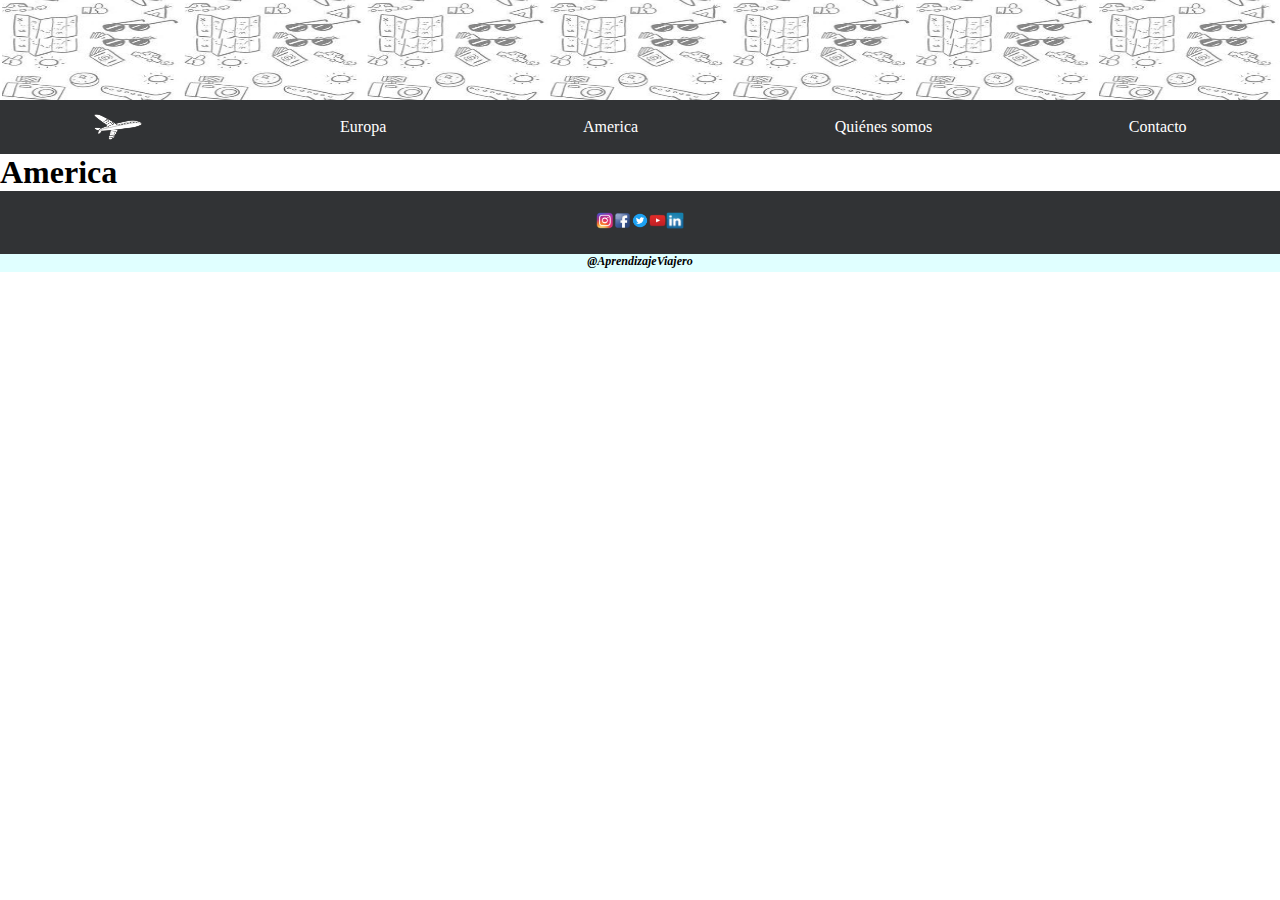
==== pages/america.html @ e60df20d "first commit" ====
<!DOCTYPE html>
<html lang="en">

<head>
    <meta charset="UTF-8">
    <meta name="viewport" content="width=device-width, initial-scale=1.0">
    <title>Document</title>
    <link rel="stylesheet" href="../css/styles.css">
</head>

<body>
    <header class="header"></header>

    <nav>
        <ul class="nav">
            <a href="../index.html"><img src="../icons/avion-home.png" alt="✈"></a>
            <li class="links"><a href="./europa.html">Europa</a></li>
            <li class="links"><a href="america.html">America</a></li>
            <li class="links"><a href="./quienes-somos.html">Quiénes somos</a></li>
            <li class="links"><a href="./contacto.html">Contacto</a></li>
        </ul>
    </nav>
    <h1>America</h1>
    <footer class="footer">
        <a href="#"><img class="footer-iconos" src="../icons/instagram.png" alt=""></a>
        <a href="#"><img class="footer-iconos" src="../icons/facebook.png" alt=""></a>
        <a href="#"><img class="footer-iconos" src="../icons/twitter.png" alt=""></a>
        <a href="https://www.youtube.com/aprendizajeviajero"><img class="footer-iconos" src="../icons/youtube.png"
                alt=""></a>
        <a href="#"><img class="footer-iconos" src="../icons/linkedin.png" alt=""></a>


    </footer>
    <div class="post-footer">
        <h2>@AprendizajeViajero</h2>
    </div>
</body>

</html>
---- css/styles.css ----
/* Reset */
* {
    margin: 0;
    padding: 0;
    text-decoration: none;
    list-style-type: none;
}

/* Body */



/* Header */


.header {
    background-image: url(/images/header-viajero.jpg);
    background-position: center;
    height: 10vh;
    background-repeat: round;
    padding-top: 10px;
}

/* Nav */



.nav {
    display: flex;
    justify-content: space-around;
    align-items: center;
    gap: 10px;
    background: rgb(49, 51, 53);
    height: auto;
    width: 100%;
}

.nav a:hover {
    display: block;
    background: #434343;
}

.nav a {
    display: block;
    color: white;

}



.desplegable {
    float: right;
}

/* Main */
.main {
    background: lightcyan;
}

/* Section */
.bienvenidos {
    display: flex;
    justify-content: space-between;

}

.parrafos-bienvenidos {
    display: flex;
    flex-direction: column;
    gap: 10px;
    margin: 10px;
}

.img-bienvenidos {
    height: 15rem;
    margin: 10px;
}

.articulos {
    border: solid 1px lightgreen;
    margin: 0 10px 0 10px;
    padding: 5px;
}

.youtube-link {
    display: flex;
    justify-content: center;
    background: rgb(49, 51, 53);
}

.youtube-boton {
    display: flex;
    justify-content: center;
    align-items: center;
    gap: 5px;
    background: #FF0000;
    border-radius: 5px;
    color: white;
    margin: 5px;
    padding: 0 7px;

}

.icono-youtube-grande {
    height: 1.5rem;
    width: 1.5rem;


}

/* Aside */
.aside {
    text-align: center;
    text-decoration: underline;
    margin-bottom: 20px;
}

.aside h2 {
    margin: 20px 0 20px 0;
}

.galeria-videos {
    display: flex;
    justify-content: center;
    flex-wrap: wrap;
    gap: 20px;
}


/* Footer */

.footer {
    display: flex;
    justify-content: center;
    align-items: center;
    /* gap: 10px; */
    background: rgb(49, 51, 53);
    height: 7vh;
}

.footer a {
    color: white;
}

.footer-iconos {
    width: 1.1rem;
    height: 1.1rem;
}

.footer-iconos:hover {
    opacity: 95%;
    width: 1.6rem;
    height: 1.6rem;
}

.post-footer {
    background: lightcyan;
    height: 2vh;
    color: black;
    font-size: 0.5rem;
    text-align: center;
    font-style: italic;
}


/* Gadgets */

/* Contacto */

.form {
    background: lightcyan;
    height: 100vh;
    padding-left: 10px;

}

.pre-formulario {
    margin-bottom: 20px;
}

.dossier {
    color: red;
    font-family: 'Roboto', sans-serif;
    font-weight: 700;
}

.dossier:hover {
    text-decoration: underline;
}

/* Contacto/ Formulario */

.formulario {
    display: flex;
    flex-direction: column;
    gap: 30px;
    margin-top: 10px;
}


.formulario textarea {
    resize: none;
    background: lightgrey;
    padding: 7px 0 0 7px;
}


.formulario input {
    background: lightgrey;
    height: 2rem;
}

.btn-form:hover {
    opacity: 150%;
}
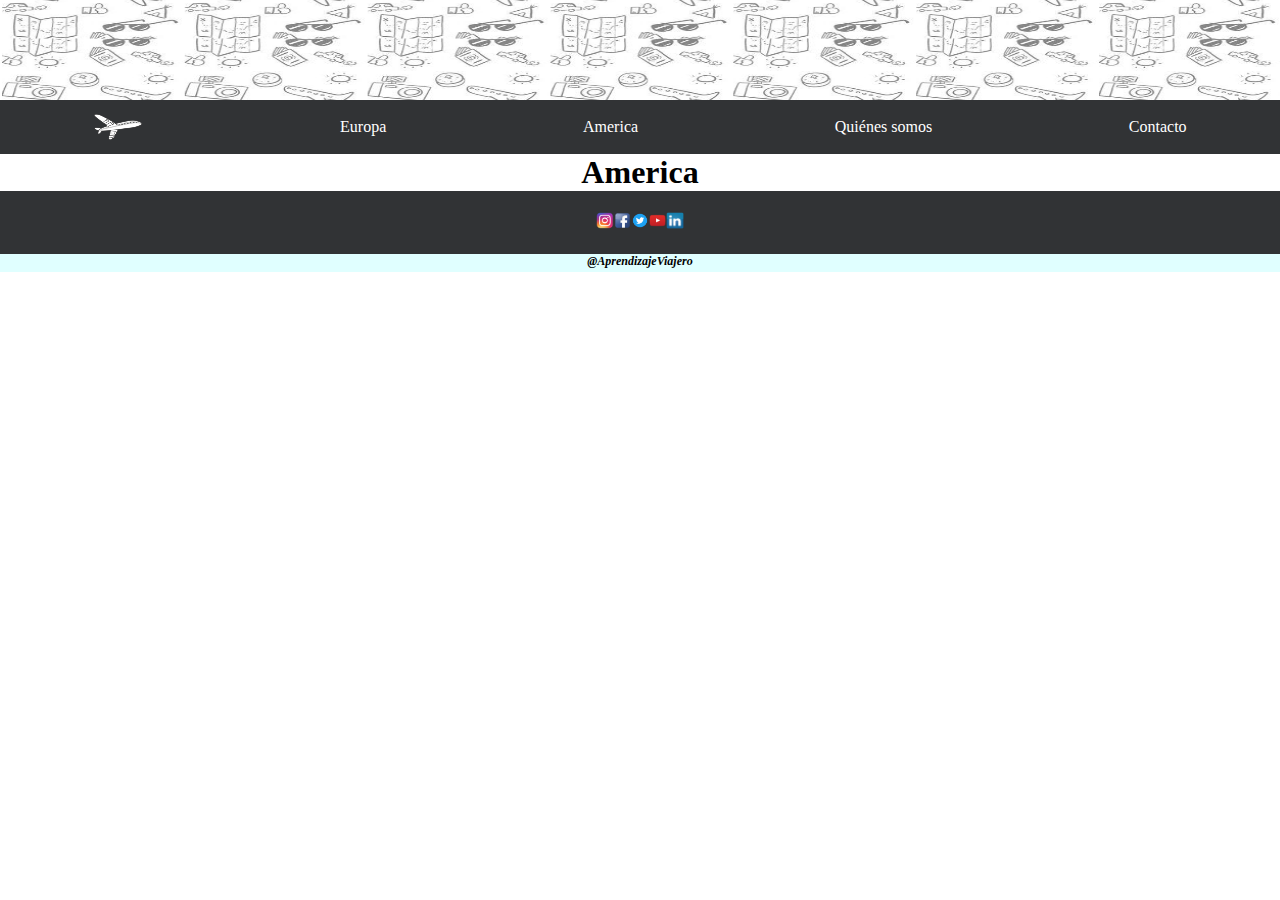
==== commit 562d1dc2: "Agregue Bootstrap" ====
--- a/pages/america.html
+++ b/pages/america.html
@@ -4,7 +4,7 @@
 <head>
     <meta charset="UTF-8">
     <meta name="viewport" content="width=device-width, initial-scale=1.0">
-    <title>Document</title>
+    <title>America</title>
     <link rel="stylesheet" href="../css/styles.css">
 </head>
 
@@ -20,7 +20,7 @@
             <li class="links"><a href="./contacto.html">Contacto</a></li>
         </ul>
     </nav>
-    <h1>America</h1>
+    <h1 id="titulo">America</h1>
     <footer class="footer">
         <a href="#"><img class="footer-iconos" src="../icons/instagram.png" alt=""></a>
         <a href="#"><img class="footer-iconos" src="../icons/facebook.png" alt=""></a>
--- a/css/styles.css
+++ b/css/styles.css
@@ -6,11 +6,8 @@
     list-style-type: none;
 }
 
-/* Body */
-
-
-
-/* Header */
+
+/*  Inicio Header */
 
 
 .header {
@@ -21,9 +18,6 @@
     padding-top: 10px;
 }
 
-/* Nav */
-
-
 
 .nav {
     display: flex;
@@ -46,18 +40,21 @@
 
 }
 
-
-
 .desplegable {
     float: right;
 }
 
-/* Main */
+/*  Fin Header */
+
+/* Inicio Main */
 .main {
     background: lightcyan;
 }
 
-/* Section */
+#titulo {
+    text-align: center;
+}
+
 .bienvenidos {
     display: flex;
     justify-content: space-between;
@@ -108,7 +105,6 @@
 
 }
 
-/* Aside */
 .aside {
     text-align: center;
     text-decoration: underline;
@@ -126,8 +122,9 @@
     gap: 20px;
 }
 
-
-/* Footer */
+/* Fin Main */
+
+/* Inicio Footer */
 
 .footer {
     display: flex;
@@ -163,9 +160,9 @@
 }
 
 
-/* Gadgets */
-
-/* Contacto */
+/* Fin Footer */
+
+/* Inicio Contacto */
 
 .form {
     background: lightcyan;
@@ -212,4 +209,27 @@
 
 .btn-form:hover {
     opacity: 150%;
-}+}
+
+/* Fin Contacto */
+
+
+/* Inicio Europa */
+.carrusel {
+    display: flex;
+    justify-content: center;
+    align-items: center;
+    background: rgb(49, 51, 53);
+    border: solid lightcyan;
+}
+
+
+.carousel-inner img {
+    height: 400px;
+    width: 400px;
+    object-fit: cover;
+
+}
+
+
+/* Media Queries */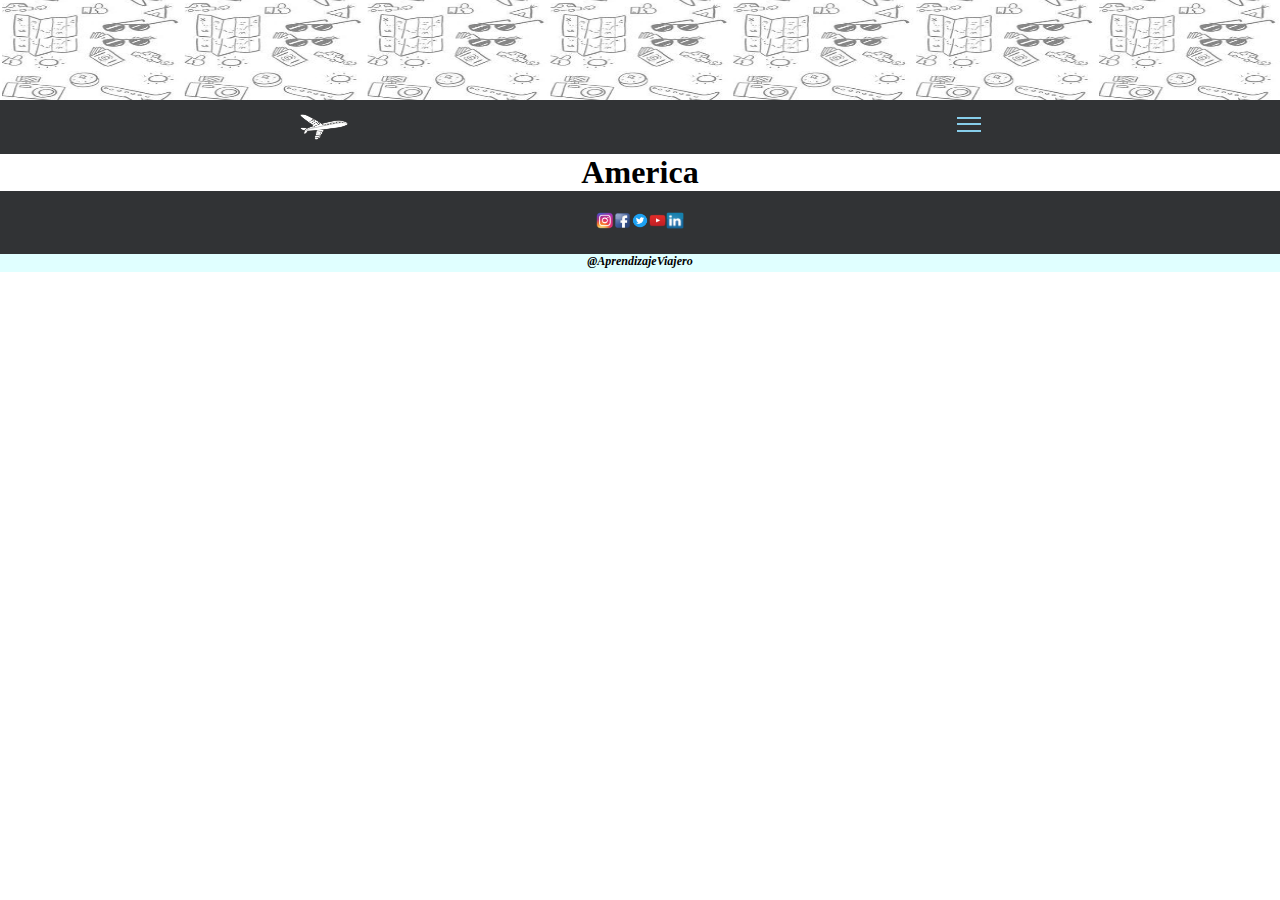
==== commit 160900b3: "Hice el responsive" ====
--- a/pages/america.html
+++ b/pages/america.html
@@ -13,13 +13,22 @@
 
     <nav>
         <ul class="nav">
-            <a href="../index.html"><img src="../icons/avion-home.png" alt="✈"></a>
-            <li class="links"><a href="./europa.html">Europa</a></li>
-            <li class="links"><a href="america.html">America</a></li>
-            <li class="links"><a href="./quienes-somos.html">Quiénes somos</a></li>
-            <li class="links"><a href="./contacto.html">Contacto</a></li>
+            <a href="index.html"><img src="../icons/avion-home.png" alt="✈"></a>
+
+            <li class="boton-nav">
+                <div></div>
+                <div></div>
+                <div></div>
+                <ul class="links">
+                    <li class="link"><a href="/pages/europa.html">Europa</a></li>
+                    <li class="link"><a href="/pages/america.html">America</a></li>
+                    <li class="link"><a href="/pages/quienes-somos.html">Quiénes somos</a></li>
+                    <li class="link"><a href="/pages/contacto.html">Contacto</a></li>
+                </ul>
+            </li>
         </ul>
     </nav>
+
     <h1 id="titulo">America</h1>
     <footer class="footer">
         <a href="#"><img class="footer-iconos" src="../icons/instagram.png" alt=""></a>
--- a/css/styles.css
+++ b/css/styles.css
@@ -18,6 +18,60 @@
     padding-top: 10px;
 }
 
+/* Boton nav */
+.boton-nav {
+    cursor: pointer;
+    display: flex;
+    flex-direction: column;
+    width: 1.5rem;
+    height: 1.3rem;
+    background: transparent;
+    gap: .30rem;
+}
+
+.boton-nav div {
+    background: skyblue;
+    height: 2px;
+    width: 100%;
+    transition: all .5s;
+    transform-origin: left;
+}
+
+
+/* Fin Boton nav */
+
+/* Ventana Desplegable */
+
+
+.boton-nav a {
+    background-color: rgb(49, 51, 53);
+    color: #fff;
+    padding: 10px 12px;
+    display: block;
+    z-index: 10;
+}
+
+.boton-nav a:hover {
+    background-color: #434343;
+}
+
+.links {
+    display: none;
+    position: absolute;
+    min-width: 200px;
+}
+
+.boton-nav:hover>ul {
+    display: block;
+}
+
+.link {
+    position: relative;
+}
+
+.nav>li {
+    float: left;
+}
 
 .nav {
     display: flex;
@@ -37,12 +91,9 @@
 .nav a {
     display: block;
     color: white;
-
-}
-
-.desplegable {
-    float: right;
-}
+}
+
+
 
 /*  Fin Header */
 
@@ -133,6 +184,7 @@
     /* gap: 10px; */
     background: rgb(49, 51, 53);
     height: 7vh;
+    width: 100%;
 }
 
 .footer a {
@@ -228,8 +280,54 @@
     height: 400px;
     width: 400px;
     object-fit: cover;
-
-}
-
-
-/* Media Queries */+    z-index: -10;
+
+}
+
+
+/* Media Queries */
+
+
+@media screen and (max-width: 679px) {
+    .bienvenidos {
+        display: flex;
+        flex-direction: column;
+        justify-content: center;
+        align-items: center;
+    }
+
+    .carousel-inner img {
+        height: 250px;
+        width: 100%;
+
+    }
+
+    .post-footer h2 {
+        font-size: 20px;
+    }
+}
+
+
+@media screen and (max-width: 430px) {
+
+
+
+    .post-footer h2 {
+        font-size: 15px;
+
+    }
+
+
+}
+
+@media screen and (max-width: 145px) {
+
+
+
+    .post-footer h2 {
+        font-size: 10px;
+
+    }
+
+
+}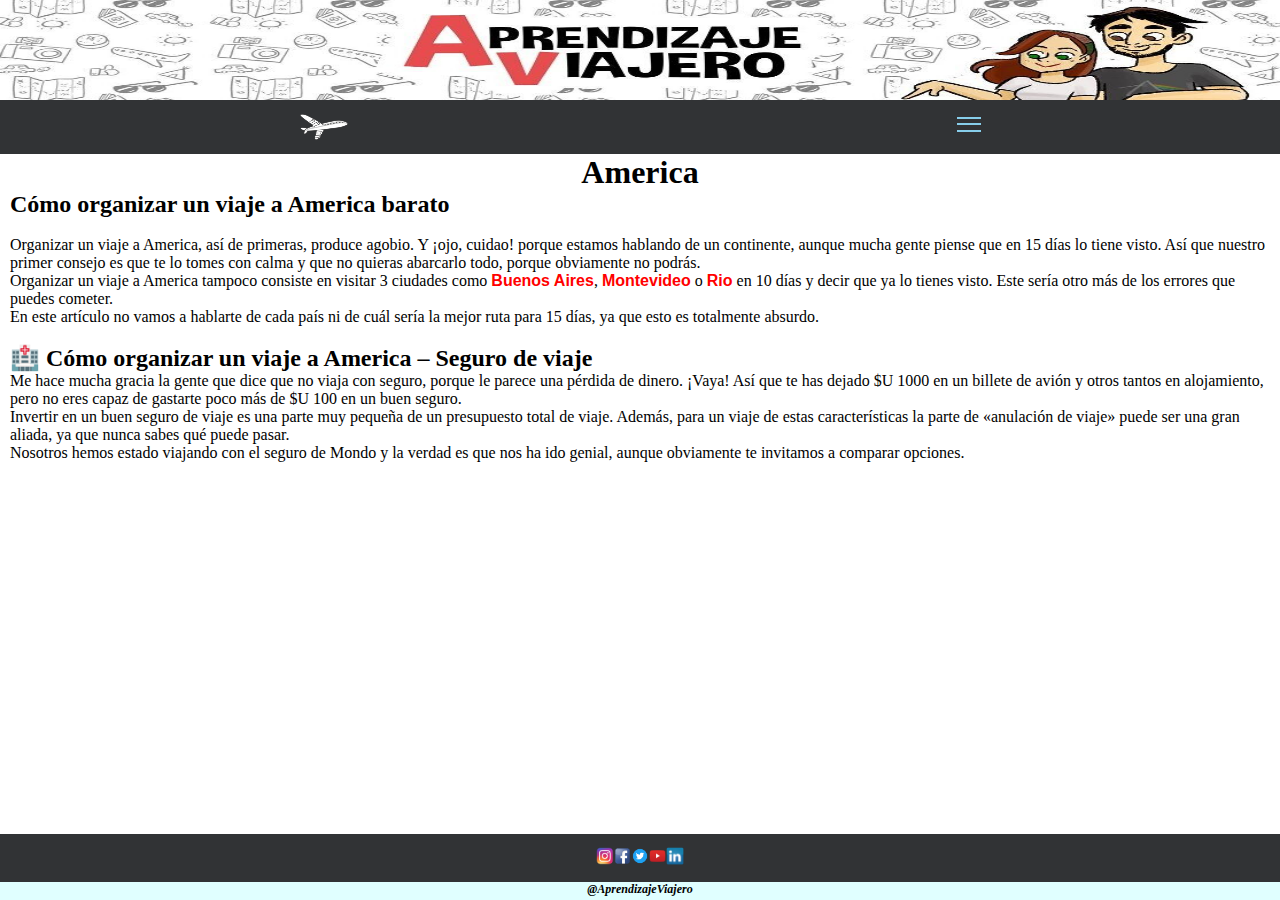
==== commit 2f15e1ee: "Cambie header, ingrese contenido en las paginas, arregle el responsive" ====
--- a/pages/america.html
+++ b/pages/america.html
@@ -10,26 +10,73 @@
 
 <body>
     <header class="header"></header>
+    <!-- Fin Header -->
 
+    <!-- Inicio Nav -->
     <nav>
         <ul class="nav">
-            <a href="index.html"><img src="../icons/avion-home.png" alt="✈"></a>
+            <a href="../index.html"><img src="../icons/avion-home.png" alt="✈"></a>
 
             <li class="boton-nav">
                 <div></div>
                 <div></div>
                 <div></div>
                 <ul class="links">
-                    <li class="link"><a href="/pages/europa.html">Europa</a></li>
-                    <li class="link"><a href="/pages/america.html">America</a></li>
-                    <li class="link"><a href="/pages/quienes-somos.html">Quiénes somos</a></li>
-                    <li class="link"><a href="/pages/contacto.html">Contacto</a></li>
+                    <li class="link"><a href="../index.html">Inicio</a></li>
+                    <li class="link"><a href="./europa.html">Europa</a></li>
+                    <li class="link"><a href="./america.html">America</a></li>
+                    <li class="link"><a href="./quienes-somos.html">Quiénes somos</a></li>
+                    <li class="link"><a href="./contacto.html">Contacto</a></li>
                 </ul>
             </li>
         </ul>
     </nav>
+    <!-- Fin Nav -->
 
+    <!-- Inicio Main -->
     <h1 id="titulo">America</h1>
+    <main class="texto-margen">
+        <h2>Cómo organizar un viaje a America barato</h2>
+        <br>
+
+        <p>Organizar un viaje a America, así de primeras, produce agobio. Y ¡ojo, cuidao! porque
+            estamos hablando de un
+            continente, aunque mucha gente piense que en 15 días lo tiene visto. Así que nuestro primer consejo es que
+            te lo
+            tomes con calma y que no quieras abarcarlo todo, porque obviamente no podrás.
+            <br>
+            Organizar un viaje a America tampoco consiste en visitar 3 ciudades como <span class="dossier">Buenos
+                Aires</span>, <span class="dossier">Montevideo</span> o <span class="dossier">Rio</span> en 10 días y
+            decir que ya lo tienes visto. Este sería otro más de los errores que puedes cometer.
+            <br>
+            En este artículo no vamos a hablarte de cada país ni de cuál sería la mejor ruta para 15 días, ya que esto
+            es
+            totalmente absurdo.
+        </p>
+        <br>
+        <h2>🏥 Cómo organizar un viaje a America – Seguro de viaje</h2>
+        <p>
+        <p>Me hace mucha gracia la gente que dice que no viaja con seguro, porque le parece una pérdida de dinero.
+            ¡Vaya!
+            Así
+            que te has dejado $U 1000 en un billete de avión y otros tantos en alojamiento, pero no eres capaz de
+            gastarte
+            poco
+            más de $U 100 en un buen seguro.</p>
+        <p>Invertir en un buen seguro de viaje es una parte muy pequeña de un presupuesto total de viaje.
+            Además, para un viaje de estas características la parte de «anulación de viaje» puede ser una gran aliada,
+            ya
+            que
+            nunca sabes qué puede pasar.</p>
+        <p>Nosotros hemos estado viajando con el seguro de Mondo y la verdad es que nos ha ido genial, aunque obviamente
+            te
+            invitamos a comparar opciones.</p>
+        </p>
+    </main>
+    <!-- Fin Main -->
+
+    <!-- Inicio Footer -->
+
     <footer class="footer">
         <a href="#"><img class="footer-iconos" src="../icons/instagram.png" alt=""></a>
         <a href="#"><img class="footer-iconos" src="../icons/facebook.png" alt=""></a>
@@ -43,6 +90,8 @@
     <div class="post-footer">
         <h2>@AprendizajeViajero</h2>
     </div>
+
+    <!-- Fin Footer -->
 </body>
 
 </html>--- a/css/styles.css
+++ b/css/styles.css
@@ -9,10 +9,17 @@
 
 /*  Inicio Header */
 
+body {
+    display: flex;
+    flex-direction: column;
+    min-height: 100vh;
+}
+
 
 .header {
-    background-image: url(/images/header-viajero.jpg);
-    background-position: center;
+    background-image: url(/images/Header-Aprendizaje-Viajero-blog-de-viajes.jpg);
+    background-repeat: no-repeat;
+    background-size: cover;
     height: 10vh;
     background-repeat: round;
     padding-top: 10px;
@@ -104,6 +111,10 @@
 
 #titulo {
     text-align: center;
+}
+
+.texto-margen {
+    margin: 0 10px;
 }
 
 .bienvenidos {
@@ -173,6 +184,38 @@
     gap: 20px;
 }
 
+.imagenes-let-pablo {
+    margin: 0 10px;
+    display: grid;
+    align-items: center;
+    gap: 10px;
+    grid-template-columns: 0.2fr 1fr 1fr 1fr 0.2fr;
+    grid-template-areas:
+        ". texto let pablo ."
+    ;
+}
+
+.texto-qs {
+    grid-area: texto;
+}
+
+.let-av {
+    grid-area: let;
+    text-align: center;
+}
+
+
+.pablo-av {
+    grid-area: pablo;
+    text-align: center;
+}
+
+.foto {
+    width: 500px;
+    height: 600px;
+    border: solid 1px;
+}
+
 /* Fin Main */
 
 /* Inicio Footer */
@@ -183,8 +226,10 @@
     align-items: center;
     /* gap: 10px; */
     background: rgb(49, 51, 53);
-    height: 7vh;
+    height: 3em;
     width: 100%;
+    margin-top: auto;
+
 }
 
 .footer a {
@@ -217,6 +262,7 @@
 /* Inicio Contacto */
 
 .form {
+    text-align: center;
     background: lightcyan;
     height: 100vh;
     padding-left: 10px;
@@ -246,6 +292,9 @@
     margin-top: 10px;
 }
 
+.textarea {
+    border: solid black 2px;
+}
 
 .formulario textarea {
     resize: none;
@@ -287,6 +336,60 @@
 
 /* Media Queries */
 
+
+
+
+@media screen and (max-width: 1160px) {
+
+    .imagenes-let-pablo {
+        justify-content: center;
+        grid-template-columns: 1fr 1fr;
+        grid-template-rows: 1fr 1fr 1fr 1fr;
+        grid-template-areas:
+            "texto texto"
+            "let pablo"
+            "let pablo"
+            "let pablo"
+        ;
+    }
+
+    .titulo {
+        text-align: center;
+    }
+}
+
+
+@media screen and (max-width: 1134px) {
+
+    .foto {
+        width: 450px;
+        height: 550px;
+    }
+}
+
+@media screen and (max-width: 920px) {
+
+    .foto {
+        width: 400px;
+        height: 500px;
+    }
+}
+
+@media screen and (max-width: 815px) {
+
+    .foto {
+        width: 350px;
+        height: 450px;
+    }
+}
+
+@media screen and (max-width: 722px) {
+
+    .foto {
+        width: 300px;
+        height: 400px;
+    }
+}
 
 @media screen and (max-width: 679px) {
     .bienvenidos {
@@ -307,16 +410,50 @@
     }
 }
 
+@media screen and (max-width: 620px) {
+
+    .foto {
+        width: 250px;
+        height: 350px;
+    }
+}
+
+
+@media screen and (max-width: 516px) {
+
+
+    .imagenes-let-pablo {
+        grid-template-columns: 1fr;
+        grid-template-rows: 1fr 1fr 1fr;
+        grid-template-areas:
+            "texto"
+            "let"
+            "pablo"
+        ;
+    }
+
+    .foto {
+        width: 300px;
+        height: 400px;
+    }
+
+
+}
 
 @media screen and (max-width: 430px) {
-
-
 
     .post-footer h2 {
         font-size: 15px;
 
     }
 
+    .textarea {
+        height: 100px;
+        width: 230px;
+    }
+
+
+
 
 }
 
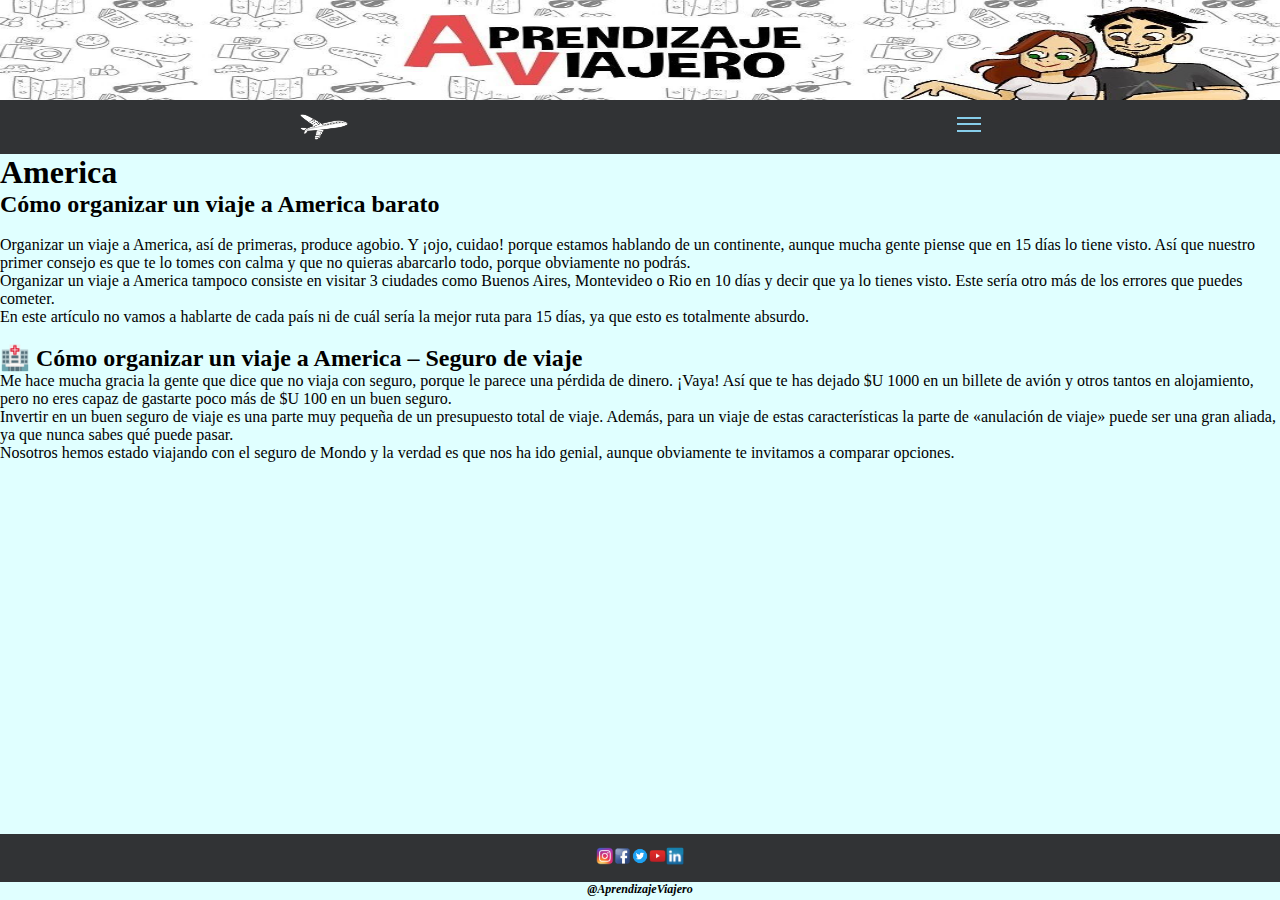
==== commit 78ea82c0: "Agrege herramientas de SEO y scss" ====
--- a/pages/america.html
+++ b/pages/america.html
@@ -4,8 +4,11 @@
 <head>
     <meta charset="UTF-8">
     <meta name="viewport" content="width=device-width, initial-scale=1.0">
-    <title>America</title>
-    <link rel="stylesheet" href="../css/styles.css">
+    <title>America | AV</title>
+    <meta name="description" content="Te damos algunos tips para poder viajar por America">
+    <meta name="keywords"
+        content="Guías de viaje. Viajes de aventura. Destinos turísticos. Viajes económicos. Consejos de viaje. Viajes de fin de semana">
+    <link rel="stylesheet" href="/css/estilos.css">
 </head>
 
 <body>
@@ -15,7 +18,8 @@
     <!-- Inicio Nav -->
     <nav>
         <ul class="nav">
-            <a href="../index.html"><img src="../icons/avion-home.png" alt="✈"></a>
+            <a href="../index.html"><img src="../icons/avion-home.png" title="imgagen de avion"
+                    alt="imagen de avion de inicio"></a>
 
             <li class="boton-nav">
                 <div></div>
@@ -78,12 +82,12 @@
     <!-- Inicio Footer -->
 
     <footer class="footer">
-        <a href="#"><img class="footer-iconos" src="../icons/instagram.png" alt=""></a>
-        <a href="#"><img class="footer-iconos" src="../icons/facebook.png" alt=""></a>
-        <a href="#"><img class="footer-iconos" src="../icons/twitter.png" alt=""></a>
+        <a href="#"><img class="footer-iconos" src="../icons/instagram.png" alt="icono de instragram"></a>
+        <a href="#"><img class="footer-iconos" src="../icons/facebook.png" alt="icono de Facebook"></a>
+        <a href="#"><img class="footer-iconos" src="../icons/twitter.png" alt="icono de Twitter"></a>
         <a href="https://www.youtube.com/aprendizajeviajero"><img class="footer-iconos" src="../icons/youtube.png"
-                alt=""></a>
-        <a href="#"><img class="footer-iconos" src="../icons/linkedin.png" alt=""></a>
+                alt="Icono de Youtube"></a>
+        <a href="#"><img class="footer-iconos" src="../icons/linkedin.png" alt="icono de Linkedin"></a>
 
 
     </footer>
--- a/css/estilos.css
+++ b/css/estilos.css
@@ -0,0 +1,298 @@
+* {
+  margin: 0;
+  padding: 0;
+  text-decoration: none;
+  list-style-type: none;
+}
+
+body {
+  display: flex;
+  flex-direction: column;
+  min-height: 100vh;
+  background: lightcyan;
+}
+
+.header {
+  background-image: url(/images/Header-Aprendizaje-Viajero-blog-de-viajes.jpg);
+  background-repeat: no-repeat;
+  background-size: cover;
+  height: 10vh;
+  background-repeat: round;
+  padding-top: 10px;
+}
+
+.nav {
+  display: flex;
+  justify-content: space-around;
+  align-items: center;
+  gap: 10px;
+  background: rgb(49, 51, 53);
+  height: auto;
+  width: 100%;
+}
+.nav a {
+  display: block;
+  color: white;
+}
+.nav a:hover {
+  display: block;
+  background: #434343;
+}
+.nav > li {
+  float: left;
+}
+.nav .boton-nav {
+  cursor: pointer;
+  display: flex;
+  flex-direction: column;
+  width: 1.5rem;
+  height: 1.3rem;
+  background: transparent;
+  gap: 0.3rem;
+}
+.nav .boton-nav:hover > ul {
+  display: block;
+}
+.nav .boton-nav div {
+  background: skyblue;
+  height: 2px;
+  width: 100%;
+  transition: all 0.5s;
+  transform-origin: left;
+}
+.nav .boton-nav a {
+  background-color: rgb(49, 51, 53);
+  color: #fff;
+  padding: 10px 12px;
+  display: block;
+  z-index: 10;
+  transition-duration: 1s;
+  transition-timing-function: ease-out;
+}
+.nav .boton-nav a:hover {
+  background-color: #434343;
+}
+.nav .boton-nav .links {
+  display: none;
+  position: absolute;
+  min-width: 200px;
+}
+.nav .boton-nav .links .link {
+  position: relative;
+}
+
+.main .bienvenidos {
+  display: flex;
+  justify-content: space-between;
+}
+.main .bienvenidos .parrafos-bienvenidos {
+  display: flex;
+  flex-direction: column;
+  gap: 10px;
+  margin: 10px;
+}
+.main .bienvenidos .img-bienvenidos {
+  height: 15rem;
+  margin: 10px;
+}
+.main .youtube-link {
+  display: flex;
+  justify-content: center;
+  background: rgb(49, 51, 53);
+}
+.main .youtube-link .youtube-boton {
+  display: flex;
+  justify-content: center;
+  align-items: center;
+  gap: 5px;
+  background: #FF0000;
+  border-radius: 5px;
+  color: white;
+  margin: 5px;
+  padding: 0 7px;
+}
+.main .youtube-link .youtube-boton .icono-youtube-grande {
+  height: 1.5rem;
+  width: 1.5rem;
+}
+.main .aside {
+  text-align: center;
+  text-decoration: underline;
+  margin-bottom: 20px;
+}
+.main .aside h2 {
+  margin: 20px 0 20px 0;
+}
+.main .aside .galeria-videos {
+  display: flex;
+  justify-content: center;
+  flex-wrap: wrap;
+  gap: 20px;
+}
+.main #titulo {
+  text-align: center;
+}
+.main .texto-margen {
+  margin: 0 10px;
+}
+.main .articulos {
+  border: solid 1px lightgreen;
+  margin: 0 10px 0 10px;
+  padding: 5px;
+}
+
+.form {
+  text-align: center;
+  background: lightcyan;
+  height: 100vh;
+  padding-left: 10px;
+}
+.form .pre-formulario {
+  margin-bottom: 20px;
+}
+.form .pre-formulario .dossier {
+  color: red;
+  font-family: "Roboto", sans-serif;
+  font-weight: 700;
+}
+.form .pre-formulario .dossier:hover {
+  text-decoration: underline;
+}
+.form .formulario {
+  display: flex;
+  flex-direction: column;
+  gap: 30px;
+  margin-top: 10px;
+}
+.form .formulario .textarea {
+  border: solid black 2px;
+}
+.form .formulario textarea {
+  resize: none;
+  background: lightgrey;
+  padding: 7px 0 0 7px;
+}
+.form .formulario input {
+  background: lightgrey;
+  height: 2rem;
+}
+.form .formulario .btn-form:hover {
+  opacity: 150%;
+}
+
+.footer {
+  display: flex;
+  justify-content: center;
+  align-items: center;
+  /* gap: 10px; */
+  background: rgb(49, 51, 53);
+  height: 3em;
+  width: 100%;
+  margin-top: auto;
+}
+.footer a {
+  color: white;
+}
+.footer .footer-iconos {
+  width: 1.1rem;
+  height: 1.1rem;
+  transition-duration: 1s;
+  transition-timing-function: ease-out;
+}
+.footer .footer-iconos:hover {
+  opacity: 95%;
+  width: 1.6rem;
+  height: 1.6rem;
+  transform: rotateY(360deg);
+}
+
+.post-footer {
+  background: lightcyan;
+  height: 2vh;
+  color: black;
+  font-size: 0.5rem;
+  text-align: center;
+  font-style: italic;
+}
+
+@media screen and (max-width: 1160px) {
+  .imagenes-let-pablo {
+    justify-content: center;
+    grid-template-columns: 1fr 1fr;
+    grid-template-rows: 1fr 1fr 1fr 1fr;
+    grid-template-areas: "texto texto" "let pablo" "let pablo" "let pablo";
+  }
+  .titulo {
+    text-align: center;
+  }
+}
+@media screen and (max-width: 1134px) {
+  .foto {
+    width: 450px;
+    height: 550px;
+  }
+}
+@media screen and (max-width: 920px) {
+  .foto {
+    width: 400px;
+    height: 500px;
+  }
+}
+@media screen and (max-width: 815px) {
+  .foto {
+    width: 350px;
+    height: 450px;
+  }
+}
+@media screen and (max-width: 722px) {
+  .foto {
+    width: 300px;
+    height: 400px;
+  }
+}
+@media screen and (max-width: 679px) {
+  .bienvenidos {
+    display: flex;
+    flex-direction: column;
+    justify-content: center;
+    align-items: center;
+  }
+  .carousel-inner img {
+    height: 250px;
+    width: 100%;
+  }
+  .post-footer h2 {
+    font-size: 20px;
+  }
+}
+@media screen and (max-width: 620px) {
+  .foto {
+    width: 250px;
+    height: 350px;
+  }
+}
+@media screen and (max-width: 516px) {
+  .imagenes-let-pablo {
+    grid-template-columns: 1fr;
+    grid-template-rows: 1fr 1fr 1fr;
+    grid-template-areas: "texto" "let" "pablo";
+  }
+  .foto {
+    width: 300px;
+    height: 400px;
+  }
+}
+@media screen and (max-width: 430px) {
+  .post-footer h2 {
+    font-size: 15px;
+  }
+  .textarea {
+    height: 100px;
+    width: 230px;
+  }
+}
+@media screen and (max-width: 145px) {
+  .post-footer h2 {
+    font-size: 10px;
+  }
+}/*# sourceMappingURL=estilos.css.map */